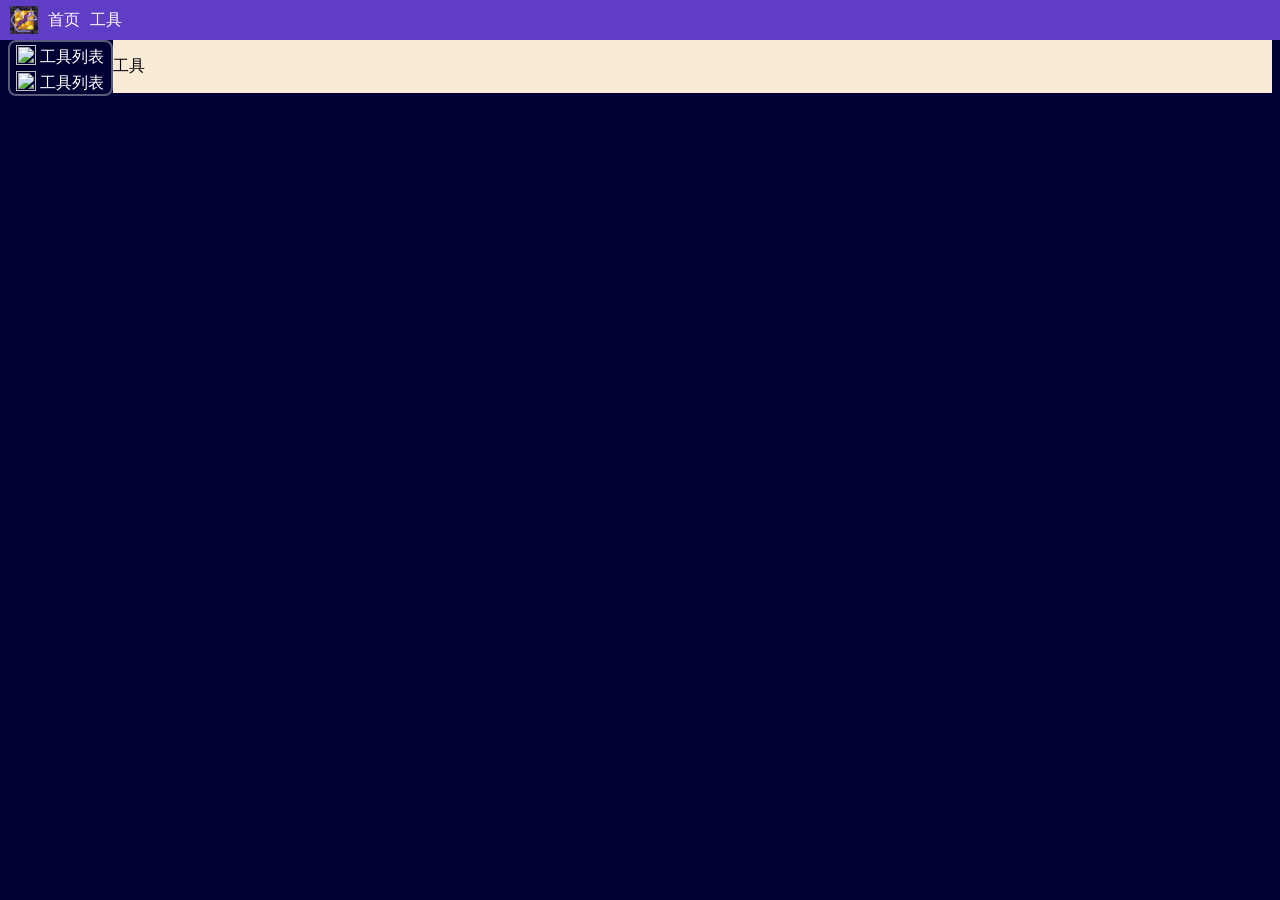
==== tools/index.html @ 3247c6f1 "feat: 重构资源路径管理并添加工具页面 添加新的图片资源和配置文件，重构资源路径管理为全局常量方式 创建工具页面框架，实现菜单和工具列表的动态加载" ====
<!DOCTYPE html>
<html lang="zh-CN">
<head>
    <meta charset="UTF-8">
    <meta name="viewport" content="width=device-width, initial-scale=1.0">
    <title>hexcasting工具列表</title>
    <link rel="icon" href="/Resource/Img/HexcastingLogo.png" type="image/png" sizes="540x540">
    <link rel="stylesheet" href="/css/gobal.css">
    <link rel="stylesheet" href="/css/tools.css">
</head>
<body class="Background">
    <div id="Menu">
        <img id="HexcastingLogo" src="/Resource/Img/HexcastingLogo.png" alt="Hexcasting"/>
        <ul style="flex-direction: row;" id="MenuList">
            <li>工具</li>
        </ul>
    </div>
    <div id="ToolContainer">
        <div id="ToolList">
            <ul>
                <li>
                    <img src="/Resource/Img/ImgHexcastingLogo.png" /> <!-- 未完成 -->
                    <p class="Text">工具列表</p>
                </li>
                <li>
                    <img src="/Resource/Img/ImgHexcastingLogo.png" /> <!-- 未完成 -->
                    <p class="Text">工具列表</p>
                </li>
            </ul>
        </div>
        <div id="ToolContent">
            <p>工具</p>
        </div>
    </div>
</body>
</html>
<script src="/js/gobal.js"></script>
<script src="/js/toolsui.js"></script>
---- css/gobal.css ----
.Background {
    background-color: #000033;
}
.Text {
    color: #fff;
    margin-block: 0;
}
#Menu {
    position: fixed;
    inset: 0 0 auto 0;
    width: 100%;
    height: 40px;
    padding: 0;
    display: flex;
    align-items: center;
    background-color: #5f3dc4;
    color: #fff;
}
#Menu #HexcastingLogo {
    width: 28px;
    height: 28px;
    margin: 10px;
    display: inline;
}
#Menu #MenuList {
    display: flex;
    margin: 0;
    list-style: none;
    margin: 0px;
    padding-inline-start: 0px;
}
#Menu #MenuList li {
    margin-right: 10px;
}
#Introduction {
    display: flex;
    flex-direction: column;
    justify-content: center;
    align-items: center;
    margin: 0;
    transform: translate(0%, 50%);
}
---- css/tools.css ----
#ToolContainer {
    display: flex;
    flex-direction: row;
    margin: 0px;
    margin-top: 40px;
}
#ToolList[IsToolListText="true"] {
    display: flex;
    flex-direction: column;
    width: 110px;
    border: 2px solid #ffffff5b;
    border-radius: 8px;
}
#ToolList[IsToolListText="false"] {
    display: flex;
    flex-direction: column;
    width: 25px;
    border: 2px solid #ffffff5b;
    border-radius: 8px;
}
#ToolList ul {
    list-style: none;
    margin: 0 auto;
    padding-inline-start: 0px;
    transform: translate(0px, 0px);
}
#ToolList ul li img {
    display: inline;
    margin: 0 auto;
    height: 20px;
    width: 20px;
    transform: translate(0, 3px);
}
#ToolList[IsToolListText="true"] ul li p {
    display: inline;
}
#ToolList[IsToolListText="false"] ul li p {
    display: none;
}
#ToolContent {
    display: flex;
    background-color: antiquewhite;
    width: 100%;
    height: 100%;
}
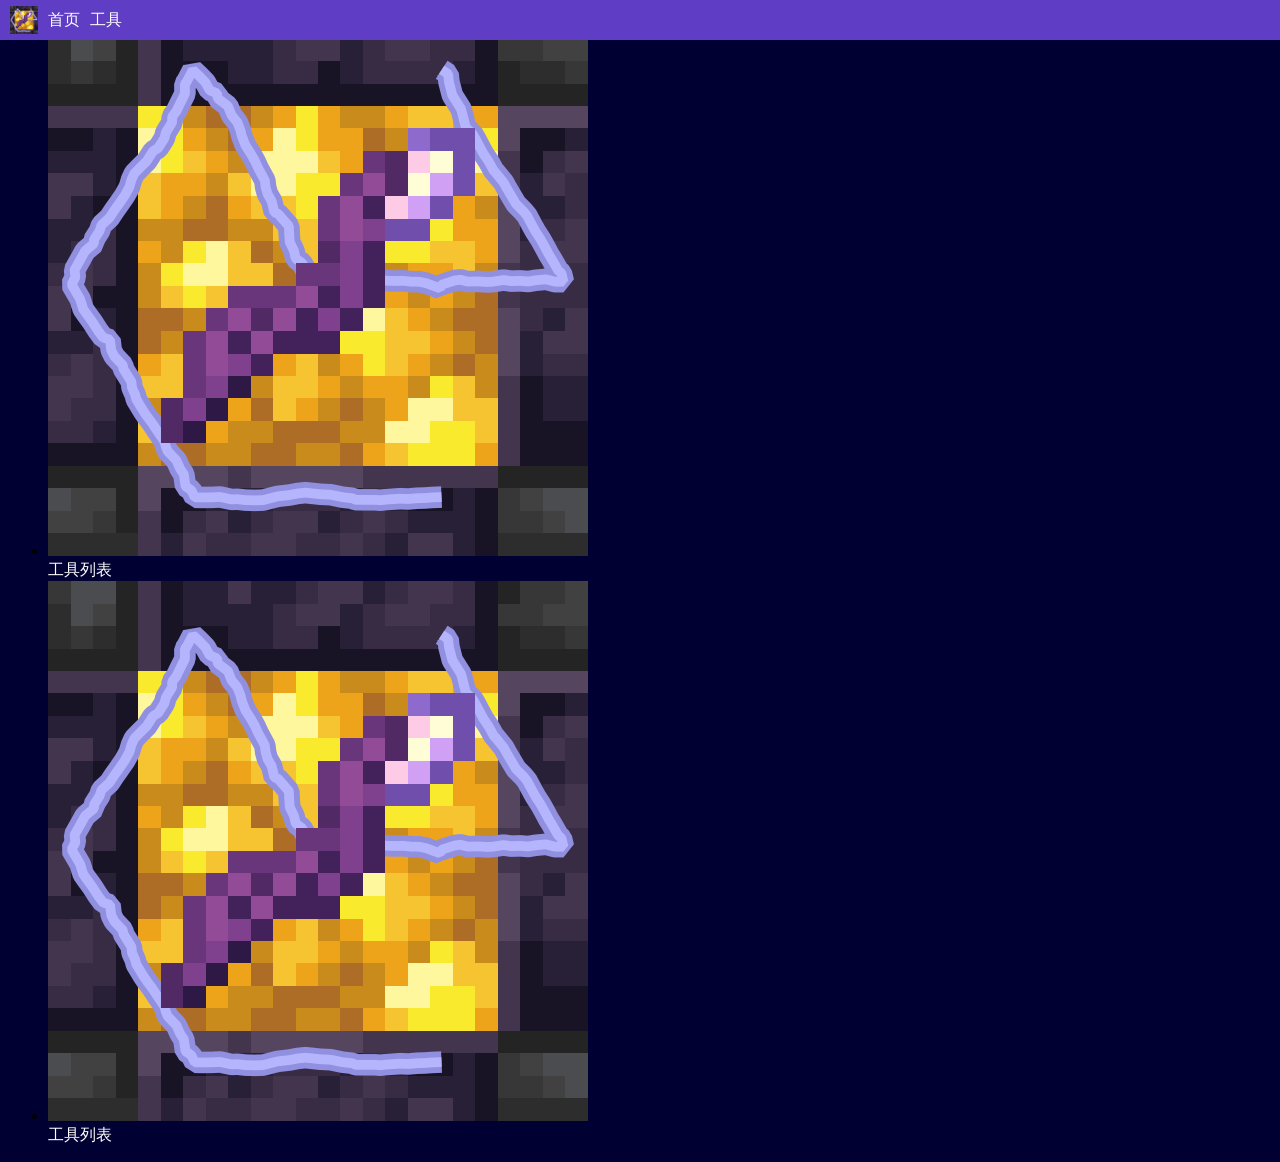
==== commit 4b463e47: "refactor(tools): 准备重构工具页面布局为卡片式设计 - 移除旧的双列布局 - 删除冗余的toolsui.js文件及其功能" ====
--- a/tools/index.html
+++ b/tools/index.html
@@ -15,22 +15,17 @@
             <li>工具</li>
         </ul>
     </div>
-    <div id="ToolContainer">
-        <div id="ToolList">
-            <ul>
-                <li>
-                    <img src="/Resource/Img/ImgHexcastingLogo.png" /> <!-- 未完成 -->
-                    <p class="Text">工具列表</p>
-                </li>
-                <li>
-                    <img src="/Resource/Img/ImgHexcastingLogo.png" /> <!-- 未完成 -->
-                    <p class="Text">工具列表</p>
-                </li>
-            </ul>
-        </div>
-        <div id="ToolContent">
-            <p>工具</p>
-        </div>
+    <div> <!-- 卡片工具列表 -->
+        <ul class="card">
+            <li>
+                <img src="/Resource/Img/HexcastingLogo.png" /> <!-- 未完成 -->
+                <p class="Text">工具列表</p>
+            </li>
+            <li>
+                <img src="/Resource/Img/HexcastingLogo.png" /> <!-- 未完成 -->
+                <p class="Text">工具列表</p>
+            </li>
+        </ul>
     </div>
 </body>
 </html>
--- a/css/tools.css
+++ b/css/tools.css
@@ -1,45 +1,41 @@
-#ToolContainer {
-    display: flex;
-    flex-direction: row;
-    margin: 0px;
-    margin-top: 40px;
+/* 卡片容器 - 使用 Flexbox 布局 */
+#ToolList {
+    display: flex;              /* 启用 Flexbox 布局，使子元素成为弹性项目 */
+    flex-wrap: wrap;            /* 允许子元素换行，当一行放不下时自动折行到下一行 */
+    gap: 20px;                  /* 设置卡片之间的间距（水平 20px，垂直 20px） */
+    padding: 20px;              /* 容器内边距，防止卡片紧贴容器边缘 */
+    justify-content: center;    /* 水平居中对齐卡片，使最后一行卡片也居中显示 */
+    align-items: stretch;       /* 拉伸所有卡片使其高度一致，以最高的卡片为准 */
 }
-#ToolList[IsToolListText="true"] {
-    display: flex;
-    flex-direction: column;
-    width: 110px;
-    border: 2px solid #ffffff5b;
-    border-radius: 8px;
+
+/* 单个卡片样式 */
+#ToolList .card {
+    flex: 1 1 calc(33.333% - 20px);  /* 弹性增长、弹性收缩、基础宽度（每行 3 个卡片，减去间距） */
+    min-width: 280px;                 /* 最小宽度，防止卡片在小屏幕上过窄 */
+    max-width: 400px;                 /* 最大宽度，防止卡片在大屏幕上过宽 */
+    padding: 20px;                    /* 卡片内边距，内容与卡片边缘的距离 */
+    background: #ffffff;              /* 卡片背景色为白色 */
+    border-radius: 8px;               /* 圆角边框，8px 的圆角使卡片更柔和 */
+    box-shadow: 0 2px 8px rgba(0, 0, 0, 0.1);  /* 轻微阴影效果，增强卡片的立体感 */
+    transition: transform 0.3s, box-shadow 0.3s;  /* 添加过渡动画，鼠标悬停时平滑变化 */
 }
-#ToolList[IsToolListText="false"] {
-    display: flex;
-    flex-direction: column;
-    width: 25px;
-    border: 2px solid #ffffff5b;
-    border-radius: 8px;
+
+/* 卡片鼠标悬停效果 */
+#ToolList .card:hover {
+    transform: translateY(-5px);           /* 鼠标悬停时卡片向上移动 5px */
+    box-shadow: 0 8px 16px rgba(0, 0, 0, 0.2);  /* 悬停时阴影加深，营造浮起效果 */
 }
-#ToolList ul {
-    list-style: none;
-    margin: 0 auto;
-    padding-inline-start: 0px;
-    transform: translate(0px, 0px);
+
+/* 响应式设计 - 平板设备 */
+@media (max-width: 768px) {
+    #ToolList .card {
+        flex: 1 1 calc(50% - 20px);   /* 平板屏幕每行显示 2 个卡片 */
+    }
 }
-#ToolList ul li img {
-    display: inline;
-    margin: 0 auto;
-    height: 20px;
-    width: 20px;
-    transform: translate(0, 3px);
+
+/* 响应式设计 - 手机设备 */
+@media (max-width: 480px) {
+    #ToolList .card {
+        flex: 1 1 100%;               /* 手机屏幕每行显示 1 个卡片，占满整行 */
+    }
 }
-#ToolList[IsToolListText="true"] ul li p {
-    display: inline;
-}
-#ToolList[IsToolListText="false"] ul li p {
-    display: none;
-}
-#ToolContent {
-    display: flex;
-    background-color: antiquewhite;
-    width: 100%;
-    height: 100%;
-}
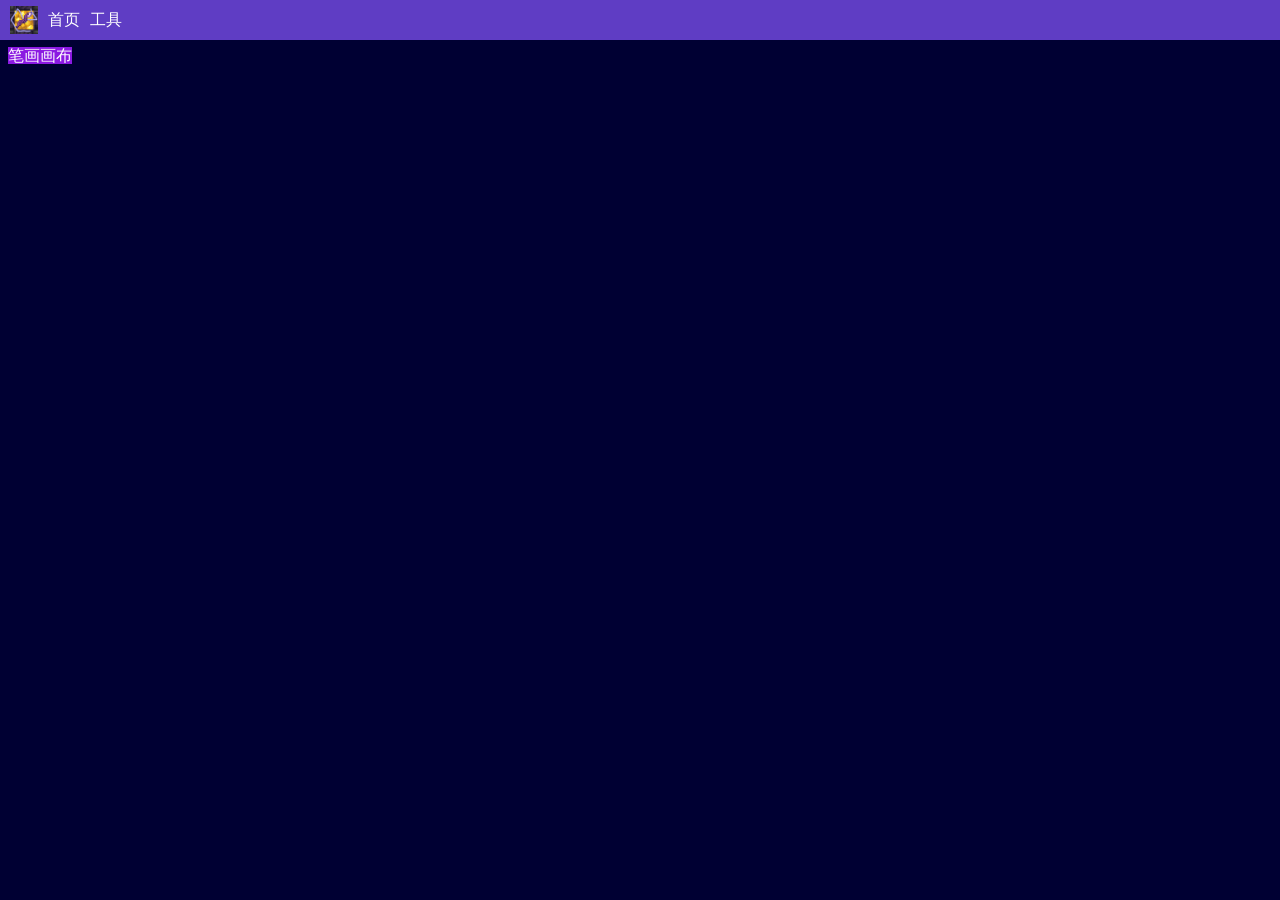
==== commit 9a3c1d0f: "refactor(tools page): rewrite tool list layout and add simple canvas tool - 移除旧的卡片式布局框架，替换为简洁的垂直列表样式" ====
--- a/tools/index.html
+++ b/tools/index.html
@@ -16,14 +16,10 @@
         </ul>
     </div>
     <div> <!-- 卡片工具列表 -->
+        <!-- 无序工具文字跳转列表 -->
         <ul class="card">
             <li>
-                <img src="/Resource/Img/HexcastingLogo.png" /> <!-- 未完成 -->
-                <p class="Text">工具列表</p>
-            </li>
-            <li>
-                <img src="/Resource/Img/HexcastingLogo.png" /> <!-- 未完成 -->
-                <p class="Text">工具列表</p>
+                <a href="/tools/SimplePatternCanvas.html">笔画画布</a>
             </li>
         </ul>
     </div>
--- a/css/tools.css
+++ b/css/tools.css
@@ -1,41 +1,16 @@
-/* 卡片容器 - 使用 Flexbox 布局 */
-#ToolList {
-    display: flex;              /* 启用 Flexbox 布局，使子元素成为弹性项目 */
-    flex-wrap: wrap;            /* 允许子元素换行，当一行放不下时自动折行到下一行 */
-    gap: 20px;                  /* 设置卡片之间的间距（水平 20px，垂直 20px） */
-    padding: 20px;              /* 容器内边距，防止卡片紧贴容器边缘 */
-    justify-content: center;    /* 水平居中对齐卡片，使最后一行卡片也居中显示 */
-    align-items: stretch;       /* 拉伸所有卡片使其高度一致，以最高的卡片为准 */
+.card {
+    transform: translateY(30px);
+    list-style-type: none;
+    padding: 0;
 }
-
-/* 单个卡片样式 */
-#ToolList .card {
-    flex: 1 1 calc(33.333% - 20px);  /* 弹性增长、弹性收缩、基础宽度（每行 3 个卡片，减去间距） */
-    min-width: 280px;                 /* 最小宽度，防止卡片在小屏幕上过窄 */
-    max-width: 400px;                 /* 最大宽度，防止卡片在大屏幕上过宽 */
-    padding: 20px;                    /* 卡片内边距，内容与卡片边缘的距离 */
-    background: #ffffff;              /* 卡片背景色为白色 */
-    border-radius: 8px;               /* 圆角边框，8px 的圆角使卡片更柔和 */
-    box-shadow: 0 2px 8px rgba(0, 0, 0, 0.1);  /* 轻微阴影效果，增强卡片的立体感 */
-    transition: transform 0.3s, box-shadow 0.3s;  /* 添加过渡动画，鼠标悬停时平滑变化 */
+.card li {
+    margin-bottom: 10px;
 }
-
-/* 卡片鼠标悬停效果 */
-#ToolList .card:hover {
-    transform: translateY(-5px);           /* 鼠标悬停时卡片向上移动 5px */
-    box-shadow: 0 8px 16px rgba(0, 0, 0, 0.2);  /* 悬停时阴影加深，营造浮起效果 */
+.card li a {
+    text-decoration: none;
+    color: #ffffff;
+    background: #8b19e2;
 }
-
-/* 响应式设计 - 平板设备 */
-@media (max-width: 768px) {
-    #ToolList .card {
-        flex: 1 1 calc(50% - 20px);   /* 平板屏幕每行显示 2 个卡片 */
-    }
+.card li a:hover {
+    color: beige;
 }
-
-/* 响应式设计 - 手机设备 */
-@media (max-width: 480px) {
-    #ToolList .card {
-        flex: 1 1 100%;               /* 手机屏幕每行显示 1 个卡片，占满整行 */
-    }
-}
